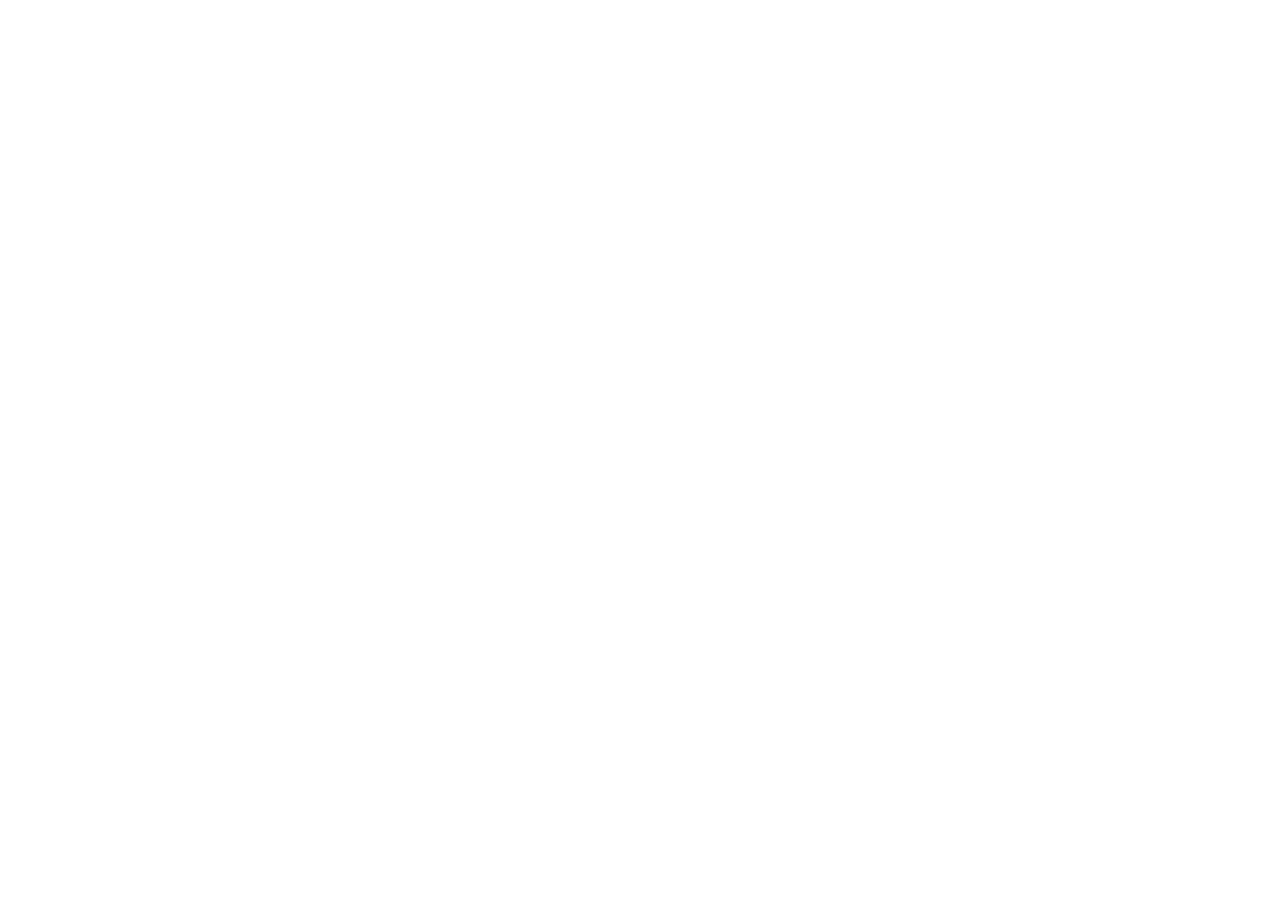
==== index.html @ 889860e5 "initial commit" ====
<!DOCTYPE html>
<html lang="de">
  <head>
    <meta charset="utf-8">
    <meta name="viewport" content="width=device-width, initial-scale=1.0">
    <title>P5 Poster</title>
    <style> body {padding: 0; margin: 0;} </style>
  </head>
  <body>
    <script src="lib/p5.min.js"></script>
    <script src="lib/addons/p5.dom.min.js"></script>
    <script src="format.js"></script>
    <script src="sketch.js"></script>
  </body>
</html>
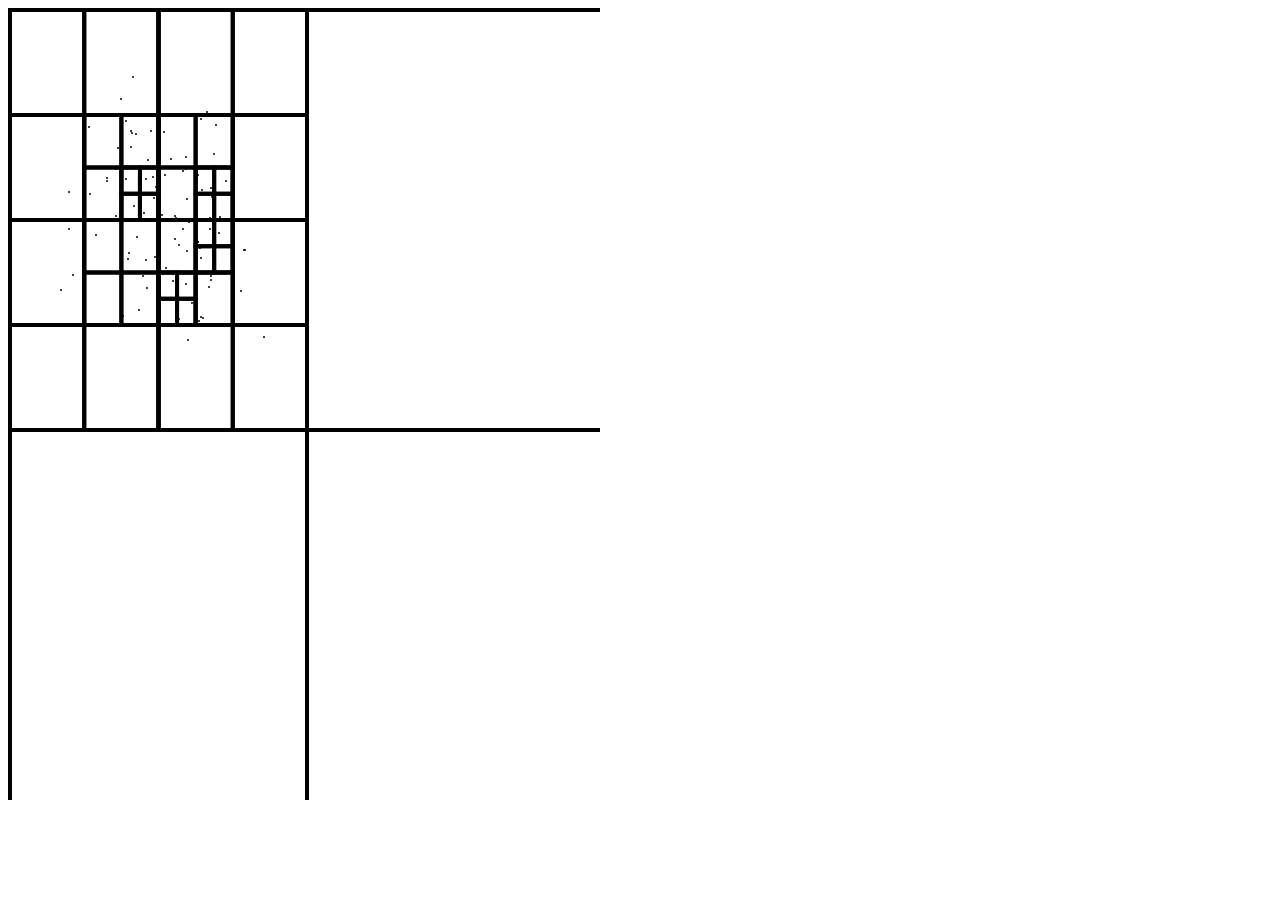
==== commit 2f1b7ba8: "Papierformate, QuadTree-Klasse und Zeichenfunktion hinzugefügt" ====
--- a/index.html
+++ b/index.html
@@ -10,6 +10,7 @@
     <script src="lib/p5.min.js"></script>
     <script src="lib/addons/p5.dom.min.js"></script>
     <script src="format.js"></script>
+    <script src="quadtree.js"></script>
     <script src="sketch.js"></script>
   </body>
 </html>
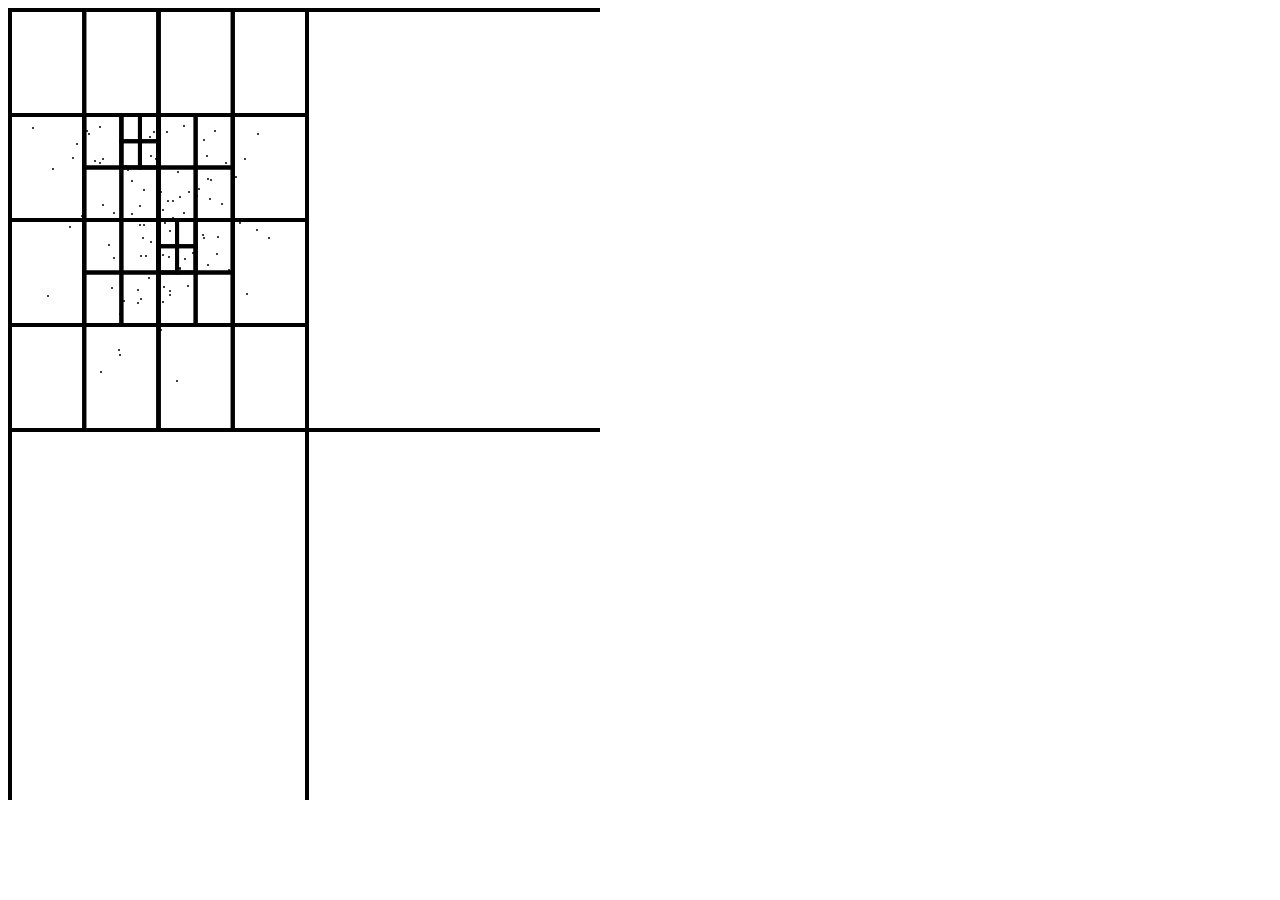
==== commit 09e2c873: "Vue.js hinzugefügt" ====
--- a/index.html
+++ b/index.html
@@ -9,6 +9,7 @@
   <body>
     <script src="lib/p5.min.js"></script>
     <script src="lib/addons/p5.dom.min.js"></script>
+    <script src="lib/vue.min.js"></script>
     <script src="format.js"></script>
     <script src="quadtree.js"></script>
     <script src="sketch.js"></script>
